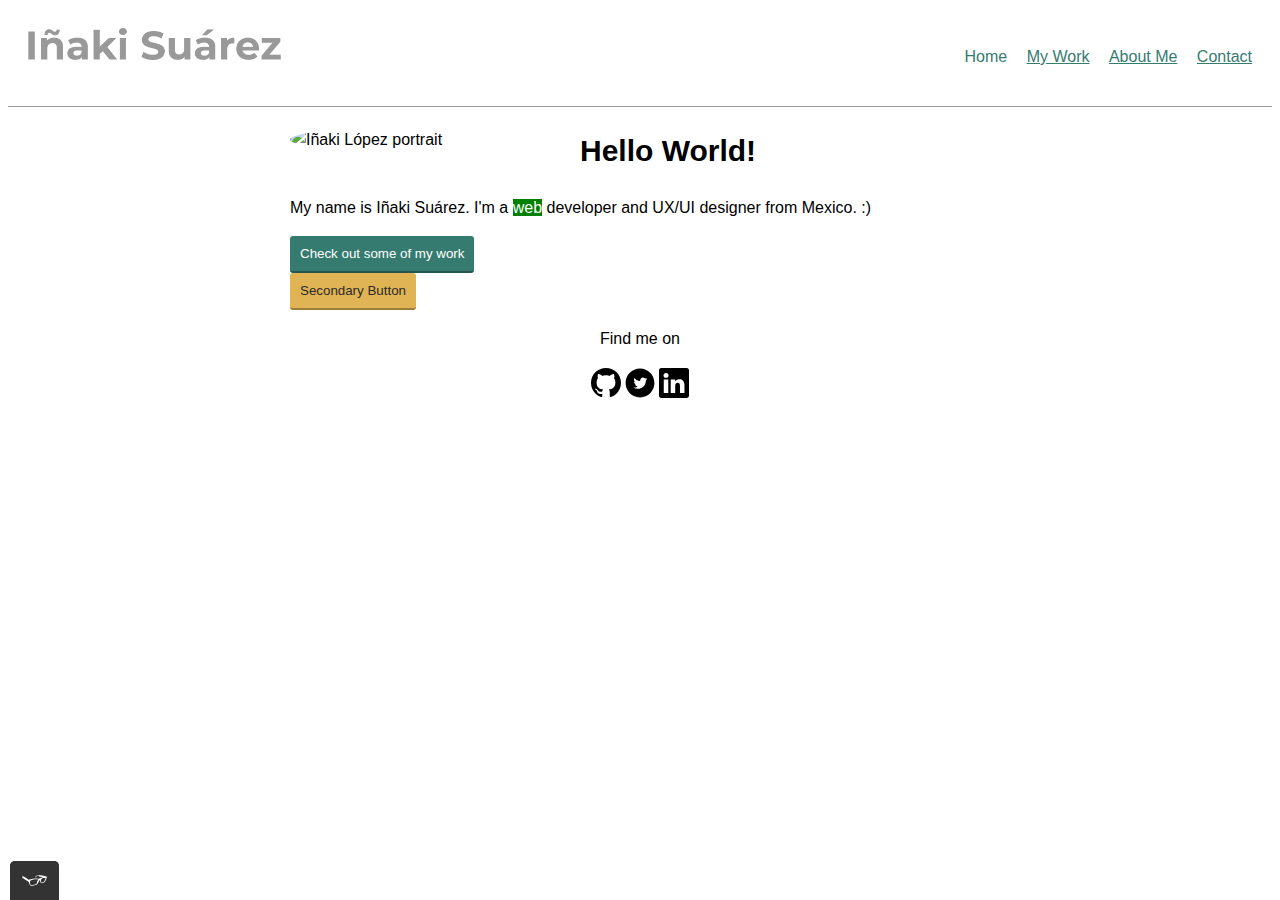
==== index.html @ 8550f131 "Initial commit" ====
<!DOCTYPE html>
<html>

  <head>

  	<meta charset="utf-8">
    <title>Iñaki Suarez, UX/UI Designer, Full Stack Web Developer, Human</title>
    <link rel="shortcut icon" href="./img/favicon.png" type="image/x-icon">
    <link rel="preconnect" href="https://fonts.gstatic.com">
    <link rel="stylesheet" type="text/css" href="https://cdnjs.cloudflare.com/ajax/libs/normalize/8.0.1/normalize.min.css">
    <link rel="stylesheet" type="text/css" href="css/styles.production.css">
    <meta name="viewport" content="width=device-width, initial-scale=1">

  </head>

  <body>

<!-- Header con navegación y menú -->
  	<header class="page-header">

      <!-- Logo -->
  		<img src="img/logo.png" alt="Iñaki logo" class="logo page-header__itrm">

      <!-- Menú -->
      <nav class="main-navigation page-header__item">
    		<ul role="menubar" class="navigation-list">
    			<li role="presentation">
            <a href="index.html" role="menuitem" class="navigation-list__item navigation-list__item--active">Home</a>
          </li>
          <li role="presentation">
            <a href="work.html" role="menuitem" class="navigation-list__item">My Work</a>
          </li>
          <li role="presentation">
    			  <a href="about.html" role="menuitem" class="navigation-list__item">About Me</a>
          </li>
          <li role="presentation">
    			 <a href="contact.html" role="menuitem" class="navigation-list__item">Contact</a>
          </li>
    		</ul>
      </nav>

  	</header>

<!-- División para contenido del sitio -->
    <div class="profile">

	    <img src="img/iñaki-lopez.png" class="profile_portrait" alt="Iñaki López portrait">
	    <h1>Hello World!</h1>
	    <p>
	    	My name is Iñaki Suárez. I'm a <span class="web">web</span> developer and UX/UI designer from Mexico. :)
	    </p>
      <button type="button">Check out some of my work</button><br>
      <button class="button__secondary">Secondary Button</button>

    </div>

<!-- División para footer -->
    <footer class="page-footer">

    	<p>Find me on</p>
      <div class="social-media"> 
      	<a href="https://github.com/"><img src="img/github-icon.svg" class="github-logo" alt="Github logo"></a>
      	<a href="https://twitter.com/"><img src="img/twitter-icon.svg" class="twitter-logo" alt="Twitter logo"></a>
      	<a href="https://www.linkedin.com/feed/"><img src="img/linkedin-icon.svg" class="linkedin-logo" alt="LinkedIn logo"></a>
      </div>

    </footer>

    <script src="js/tota11y.min.js"></script>
  </body>

</html>
---- css/styles.production.css ----
/*
* Prefixed by https://autoprefixer.github.io
* PostCSS: v7.0.29,
* Autoprefixer: v9.7.6
* Browsers: last 2 version
*/

/*
Colors used

Text Color (Dark Gray): #2b2b2b;
Primary Color (Purple): #357b70;
Secondary Color (Orange): #e0b354;
 */

* {
	-webkit-box-sizing: border-box;
	        box-sizing: border-box;
}

body {
	font-family: 'montserrat', sans-serif;
	font-weight: 400;
	font-size: 16px;
	line-height: 1.6;
}

h1{
	font-size: 30px;
	font-weight: 700;
}

h2{
	font-size: 24px;
	font-weight: 700;
}

h3{
	font-size: 18px;
	font-weight: 700;
}

a{
	color: #357b70;
}

a:visited {
  /* visited link */
  color: #05676e;
}

a:hover, a:focus {
  /* No underlining when hovering over a link */
  text-decoration: none;
}

a:active {
  /* selected link */
  color: #489c79;
}

a.button {
  /* overwrites browser defaults and resets the border */
  border: none;
  display: inline-block;
  
  /* takes the font from the outer container */
  font-family: inherit;
  
  /* styles the button */
  background-color: #357b70;
  color: #fff;
  text-decoration: none;
  
  /* adds spacing to the button */
  padding: 10px;
  border-radius: 3px;
  
  /* gives the button a bottom border with a width of 2px, a type of solid, and a color in RGBA format */
  border-bottom: 2px solid rgba(0, 0, 0, 0.3);
  -webkit-transition: 0.2s opacity;
  transition: 0.2s opacity;
}

button {
  /* overwrites browser defaults and resets the border */
  border: none;
  display: inline-block;
  
  /* takes the font from the outer container */
  font-family: inherit;
  
  /* styles the button */
  background-color: #357b70;
  color: #fff;
  text-decoration: none;
  
  /* adds spacing to the button */
  padding: 10px;
  border-radius: 3px;
  
  /* gives the button a bottom border with a width of 2px, a type of solid, and a color in RGBA format */
  border-bottom: 2px solid rgba(0, 0, 0, 0.3);
  -webkit-transition: 0.2s opacity;
  transition: 0.2s opacity;
}


.button:hover,
.button:focus,
button:hover, 
button:focus {
  /* lets the mouse appear as a hand when hovering over the button */
  cursor: pointer;

  /* reduces the opacity of the button to 80% */
  opacity: 0.8;
}

.button__secondary {
  background-color: #e0b354;
  color: #2b2b2b;
}

.navigation-list__item--active {
	text-decoration: none;
}

.profile_portrait {
	float: left;
	width: 250px;
	margin-right: 40px;
	border-radius: 50%;
}

.page-footer {
	clear: both;
}

.github-logo, .twitter-logo, .linkedin-logo {
	width: 30px;
}

.profile {
	max-width: 700px;
	margin: 0 auto;
}

.web {
	background-color: green;
	color: #fff;
}

.page-footer {
	clear: both;
	display: -webkit-box;
	display: -ms-flexbox;
	display: flex;
	-webkit-box-orient: vertical;
	-webkit-box-direction: normal;
	    -ms-flex-direction: column;
	        flex-direction: column;
	text-align: center;
}

.page-header {
	display: -webkit-box;
	display: -ms-flexbox;
	display: flex;
	width: 100%;
	padding: 20px;
}

.logo {
	height: 32px;
}

.page-header__item {
	-webkit-box-flex: 0;
	    -ms-flex: 0 1 200px;
	        flex: 0 1 200px;
}

.page-header__item:last-child {
	-webkit-box-flex: 1;
	    -ms-flex-positive: 1;
	        flex-grow: 1;
	text-align: right;
}

.navigation-list {
	list-style-type: none;
}

.navigation-list li {
	display: inline-block;
	margin-left: 15px;
}

/* start grid fallback */
.grid__item {
 display: inline-block;
 width: 33%;
}
/* end grid fallback */

.grid {
	display: -ms-grid;
	display: grid;
	-ms-grid-columns: 1fr 20px 1fr 20px 1fr;
	grid-template-columns: 1fr 1fr 1fr;
	grid-gap: 20px;
}

.grid__item {
	background-color: lightgray;
	width: auto;
	min-height: auto;
	margin-top: auto;
	margin-right: auto;
	margin-bottom: auto;
	margin-left: auto;
}

@media all and (max-width: 500px) {
  .grid {
    -ms-grid-columns: 1fr;
    grid-template-columns: 1fr;
  }
}

@media all and (min-width: 501px) and (max-width: 750px){
  .grid {
    -ms-grid-columns: 1fr 20px 1fr;
    grid-template-columns: 1fr 1fr;
  }
}

@media all and (max-width: 750px) {
  .grid {
    grid-gap: 10px;
  }
  .grid__item:last-child {
    grid-column: auto / auto;
    grid-row: auto / auto;
  }
  h1 {
    font-size: 22px;
  }
}

.page-header {
	border-bottom-color:rgb(153,153,153);
	border-bottom-style: solid;
	border-bottom-width: 1px;
}

.about, 
.berlin {
	text-align: center;
}

.about ul {
	list-style: none;
	padding: 0px;
}

@-webkit-keyframes color-change {
	0% {
		fill: #edc655;
	}
	50% {
		fill: #fcffad;
	}
	100% {
		fill: #f76414
	}
}

@keyframes color-change {
	0% {
		fill: #edc655;
	}
	50% {
		fill: #fcffad;
	}
	100% {
		fill: #f76414
	}
}

.sun {
	-webkit-animation-duration: 4s;
	        animation-duration: 4s;
	-webkit-animation-name: color-change;
	        animation-name: color-change;
	-webkit-animation-iteration-count: infinite;
	        animation-iteration-count: infinite;
	-webkit-animation-direction: alternate;
	        animation-direction: alternate;
	-webkit-animation-timing-function: linear;
	        animation-timing-function: linear;
}

@-webkit-keyframes cloud-move {
	from {
		-webkit-transform: translate(0px, 50px);
		        transform: translate(0px, 50px);
	}
	to {
		-webkit-transform: translate(200px, 50px);
		        transform: translate(200px, 50px);
	}
}

@keyframes cloud-move {
	from {
		-webkit-transform: translate(0px, 50px);
		        transform: translate(0px, 50px);
	}
	to {
		-webkit-transform: translate(200px, 50px);
		        transform: translate(200px, 50px);
	}
}

.cloud-front {
	-webkit-animation: 30s cloud-move infinite alternate linear;
	        animation: 30s cloud-move infinite alternate linear;
}


@-webkit-keyframes cloud-move-reverse {
  from {
    -webkit-transform: translate(446px, 48px);
            transform: translate(446px, 48px);
  }
  to {
    -webkit-transform: translate(100px, 48px);
            transform: translate(100px, 48px);
  }
}


@keyframes cloud-move-reverse {
  from {
    -webkit-transform: translate(446px, 48px);
            transform: translate(446px, 48px);
  }
  to {
    -webkit-transform: translate(100px, 48px);
            transform: translate(100px, 48px);
  }
}

.cloud-back {
  -webkit-animation: 34s cloud-move-reverse infinite alternate linear;
          animation: 34s cloud-move-reverse infinite alternate linear;
}
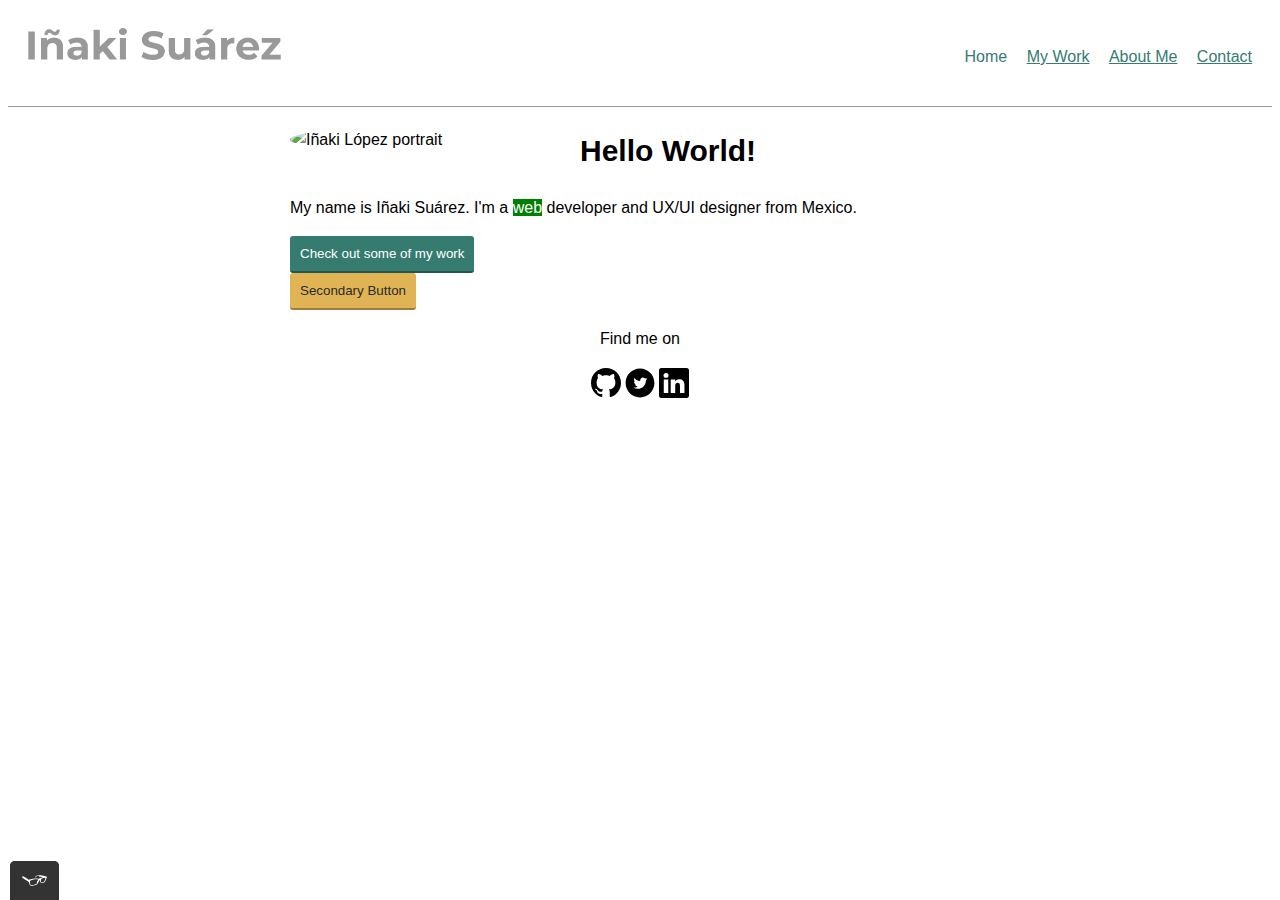
==== commit 4fe0d534: "Update index.html" ====
--- a/index.html
+++ b/index.html
@@ -4,7 +4,7 @@
   <head>
 
   	<meta charset="utf-8">
-    <title>Iñaki Suarez, UX/UI Designer, Full Stack Web Developer, Human</title>
+    <title>Iñaki Suarez, UX/UI Designer, Full Stack Web Developer</title>
     <link rel="shortcut icon" href="./img/favicon.png" type="image/x-icon">
     <link rel="preconnect" href="https://fonts.gstatic.com">
     <link rel="stylesheet" type="text/css" href="https://cdnjs.cloudflare.com/ajax/libs/normalize/8.0.1/normalize.min.css">
@@ -47,7 +47,7 @@
 	    <img src="img/iñaki-lopez.png" class="profile_portrait" alt="Iñaki López portrait">
 	    <h1>Hello World!</h1>
 	    <p>
-	    	My name is Iñaki Suárez. I'm a <span class="web">web</span> developer and UX/UI designer from Mexico. :)
+	    	My name is Iñaki Suárez. I'm a <span class="web">web</span> developer and UX/UI designer from Mexico. 
 	    </p>
       <button type="button">Check out some of my work</button><br>
       <button class="button__secondary">Secondary Button</button>
